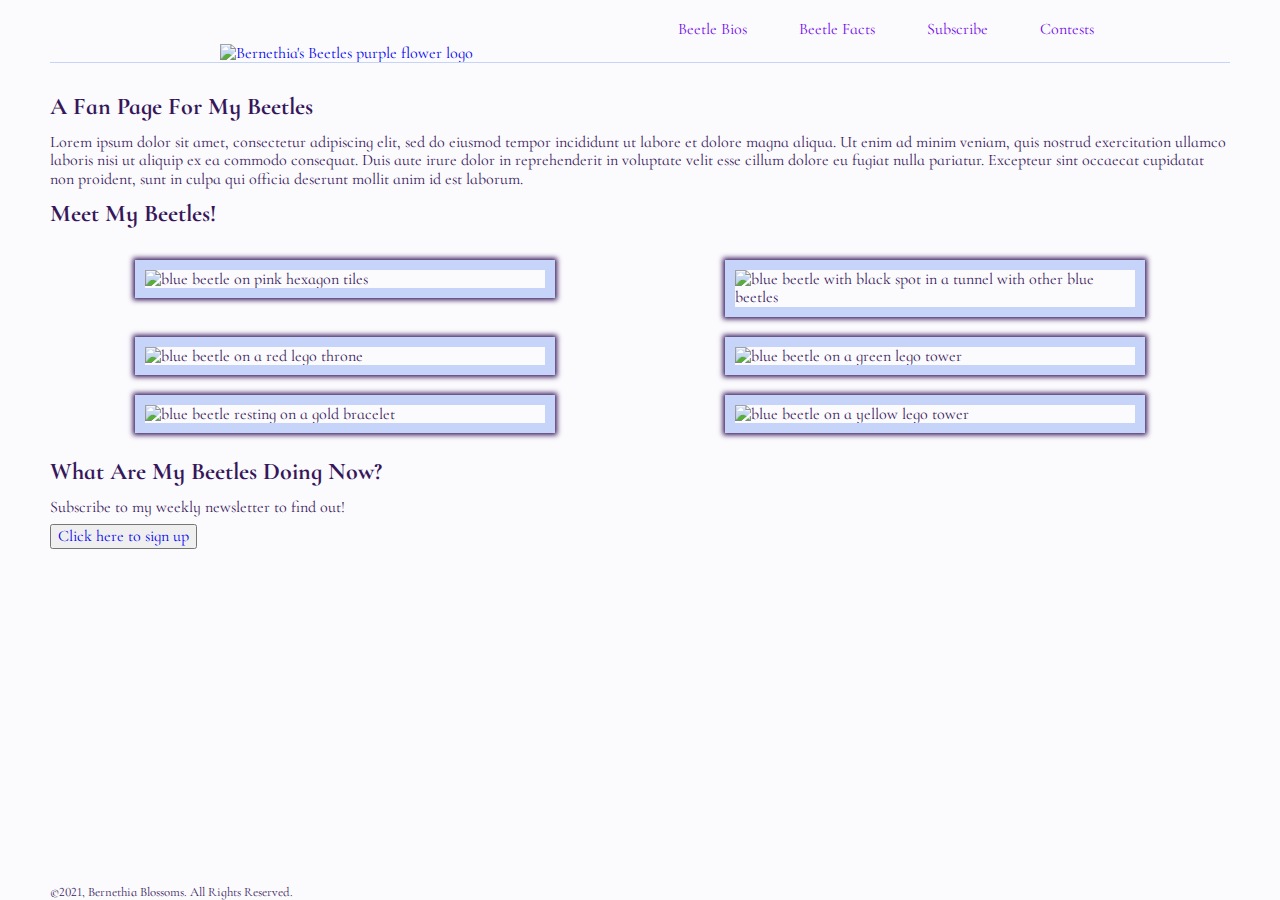
==== html/index.html @ 688032cf "Organized file structure and updated README" ====
<!DOCTYPE html>
<html lang="en">
<head>
    <meta charset="UTF-8">
    <meta http-equiv="X-UA-Compatible" content="IE=edge">
    <meta name="viewport" content="width=device-width, initial-scale=1.0">
    <link rel="preconnect" href="https://fonts.gstatic.com">
    <link href="https://fonts.googleapis.com/css2?family=Cormorant+Infant:wght@400;600&display=swap" rel="stylesheet">
    <link rel="stylesheet" href="..\css\normalize.css">
    <link rel="stylesheet" href="..\css\style.css">
    <script defer src="..\js\script.js"></script> 
    <title>Bernethia's Beetles</title>
</head>
<body>
    <header>
        <nav> 
            <a href="index.html">
                <img src="..\img\bernethias-beetles-logo.png" alt="Bernethia's Beetles purple flower logo" id="site-logo">
            </a>
            <ul>
                <li><a href="#meet" class="nav-tabs">Beetle Bios</a></li>
                <li><a href="#caresheet" class="nav-tabs">Beetle Facts</a></li>
                <li><a href="signup.html" class="nav-tabs">Subscribe</a></li>
                <li><a href="#contests" class="nav-tabs">Contests</a></li>
            </ul>
        </nav>
    </header>
    <main>
        <div id="about">
            <h2>A Fan Page For My Beetles</h2>
            <p>Lorem ipsum dolor sit amet, consectetur adipiscing elit, sed do eiusmod tempor incididunt ut labore et dolore magna aliqua. Ut enim ad minim veniam, quis nostrud exercitation ullamco laboris nisi ut aliquip ex ea commodo consequat. Duis aute irure dolor in reprehenderit in voluptate velit esse cillum dolore eu fugiat nulla pariatur. Excepteur sint occaecat cupidatat non proident, sunt in culpa qui officia deserunt mollit anim id est laborum.</p>
        </div>
        <div id="meet">
            <h2>Meet My Beetles!</h2>
            <div class="bio-modal" id="big-girl-modal">
                <img src="..\img\x-close-icon.png" alt="click here to close" class="x-close-icon">
                <img src="..\img\big-girl.jpg" alt="blue beetle on pink hexagon tiles" class="modal-img">
                <div class="modal-text">
                    <h3>Big Girl</h3> 
                    <p>Lorem ipsum dolor sit amet, consectetur adipiscing elit, sed do eiusmod tempor incididunt ut labore et dolore magna aliqua. Ut enim ad minim veniam, quis nostrud exercitation ullamco laboris nisi ut aliquip ex ea commodo consequat.</p>
                    <p>Duis aute irure dolor in reprehenderit in voluptate velit esse cillum dolore eu fugiat nulla pariatur. Excepteur sint occaecat cupidatat non proident, sunt in culpa qui officia deserunt mollit anim id est laborum.</p>
                </div>
            </div>
            <div class="bio-modal" id="blackbutt-modal">
                <img src="..\img\x-close-icon.png" alt="click here to close" class="x-close-icon">
                <img src="..\img\blackbutt.jpg" alt="blue beetle with black spot in a tunnel with other blue beetles" class="modal-img">
                <div class="modal-text">
                    <h3>Blackbutt</h3>
                    <p>Lorem ipsum dolor sit amet, consectetur adipiscing elit, sed do eiusmod tempor incididunt ut labore et dolore magna aliqua. Ut enim ad minim veniam, quis nostrud exercitation ullamco laboris nisi ut aliquip ex ea commodo consequat.</p>
                    <p>Duis aute irure dolor in reprehenderit in voluptate velit esse cillum dolore eu fugiat nulla pariatur. Excepteur sint occaecat cupidatat non proident, sunt in culpa qui officia deserunt mollit anim id est laborum.</p>
                </div>
            </div>
            <div class="bio-modal" id="the-other-one-modal">
                <img src="..\img\x-close-icon.png" alt="click here to close" class="x-close-icon">
                <img src="..\img\the-other-one.jpg" alt="blue beetle on a red lego throne" class="modal-img">
                <div class="modal-text">
                    <h3>The Other One</h3>
                    <p>Lorem ipsum dolor sit amet, consectetur adipiscing elit, sed do eiusmod tempor incididunt ut labore et dolore magna aliqua. Ut enim ad minim veniam, quis nostrud exercitation ullamco laboris nisi ut aliquip ex ea commodo consequat.</p>
                    <p>Duis aute irure dolor in reprehenderit in voluptate velit esse cillum dolore eu fugiat nulla pariatur. Excepteur sint occaecat cupidatat non proident, sunt in culpa qui officia deserunt mollit anim id est laborum.</p>
                </div>
            </div>
            <div class="bio-modal" id="new-girl-modal">
                <img src="..\img\x-close-icon.png" alt="click here to close" class="x-close-icon">
                <img src="..\img\new-girl.jpg" alt="blue beetle on a green lego towen" class="modal-img">
                <div class="modal-text">
                    <h3>New Girl</h3>
                    <p>Lorem ipsum dolor sit amet, consectetur adipiscing elit, sed do eiusmod tempor incididunt ut labore et dolore magna aliqua. Ut enim ad minim veniam, quis nostrud exercitation ullamco laboris nisi ut aliquip ex ea commodo consequat.</p>
                    <p>Duis aute irure dolor in reprehenderit in voluptate velit esse cillum dolore eu fugiat nulla pariatur. Excepteur sint occaecat cupidatat non proident, sunt in culpa qui officia deserunt mollit anim id est laborum.</p>
                </div>
            </div>
            <div class="bio-modal" id="sickly-twin-modal">
                <img src="..\img\x-close-icon.png" alt="click here to close" class="x-close-icon">
                <img src="..\img\sickly-twin.jpg" alt="blue beetle resting on a gold bracelet" class="modal-img">
                <div class="modal-text">
                    <h3>Sickly Twin</h3>
                    <p>Lorem ipsum dolor sit amet, consectetur adipiscing elit, sed do eiusmod tempor incididunt ut labore et dolore magna aliqua. Ut enim ad minim veniam, quis nostrud exercitation ullamco laboris nisi ut aliquip ex ea commodo consequat.</p>
                    <p>Duis aute irure dolor in reprehenderit in voluptate velit esse cillum dolore eu fugiat nulla pariatur. Excepteur sint occaecat cupidatat non proident, sunt in culpa qui officia deserunt mollit anim id est laborum.</p>
                </div>
            </div>
            <div class="bio-modal" id="strong-twin-modal">
                <img src="..\img\x-close-icon.png" alt="click here to close" class="x-close-icon">
                <img src="..\img\strong-twin.jpg" alt="blue beetle on a yellow lego tower" class="modal-img">
                <div class="modal-text">
                    <h3>Strong Twin</h3>
                    <p>Lorem ipsum dolor sit amet, consectetur adipiscing elit, sed do eiusmod tempor incididunt ut labore et dolore magna aliqua. Ut enim ad minim veniam, quis nostrud exercitation ullamco laboris nisi ut aliquip ex ea commodo consequat.</p>
                    <p>Duis aute irure dolor in reprehenderit in voluptate velit esse cillum dolore eu fugiat nulla pariatur. Excepteur sint occaecat cupidatat non proident, sunt in culpa qui officia deserunt mollit anim id est laborum.</p>
                </div> 
            </div>       
            <div class="bio-img-container">
                <img src="..\img\big-girl.jpg" alt="blue beetle on pink hexagon tiles" class="bio-img" id="big-girl">
                <img src="..\img\blackbutt.jpg" alt="blue beetle with black spot in a tunnel with other blue beetles" class="bio-img" id="blackbutt">
                <img src="..\img\the-other-one.jpg" alt="blue beetle on a red lego throne" class="bio-img" id="the-other-one">
                <img src="..\img\new-girl.jpg" alt="blue beetle on a green lego tower" class="bio-img" id="new-girl">
                <img src="..\img\sickly-twin.jpg" alt="blue beetle resting on a gold bracelet" class="bio-img" id="sickly-twin">
                <img src="..\img\strong-twin.jpg" alt="blue beetle on a yellow lego tower" class="bio-img" id="strong-twin">
            </div>
        </div>
        <div id="subscribe">
            <h2>What Are My Beetles Doing Now?</h2>
            <p>Subscribe to my weekly newsletter to find out!</p>
            <button><a href="signup.html" class = "subscribe-link">Click here to sign up</a></button>
        </div>
    </main>  
    <footer>
        <small>&copy;2021, Bernethia Blossoms. All Rights Reserved.</small>
    </footer>  
</body>
</html>
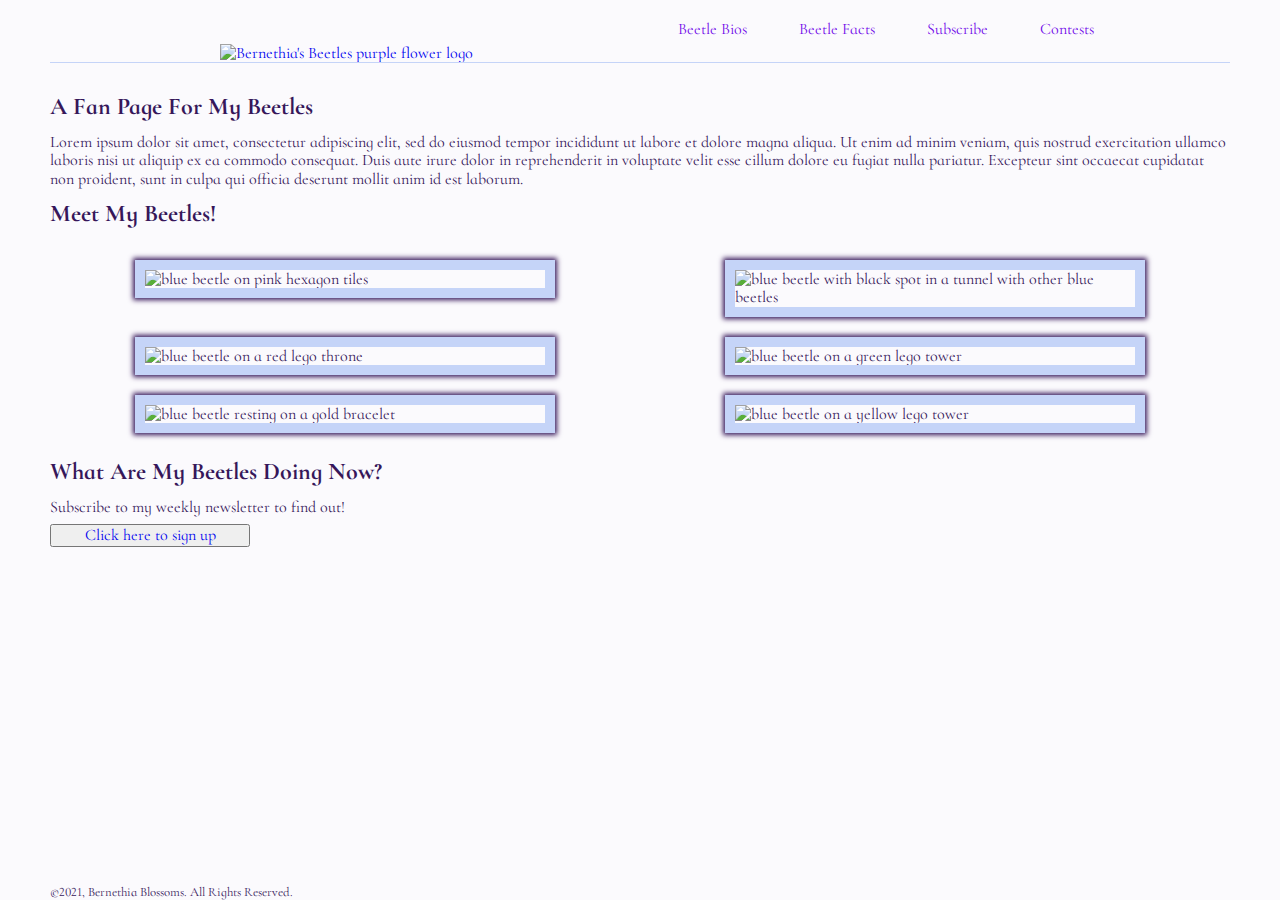
==== commit 467339fb: "added copy to bio-modals. aligned bio-modals with clickable images" ====
--- a/html/index.html
+++ b/html/index.html
@@ -37,8 +37,8 @@
                 <img src="..\img\big-girl.jpg" alt="blue beetle on pink hexagon tiles" class="modal-img">
                 <div class="modal-text">
                     <h3>Big Girl</h3> 
-                    <p>Lorem ipsum dolor sit amet, consectetur adipiscing elit, sed do eiusmod tempor incididunt ut labore et dolore magna aliqua. Ut enim ad minim veniam, quis nostrud exercitation ullamco laboris nisi ut aliquip ex ea commodo consequat.</p>
-                    <p>Duis aute irure dolor in reprehenderit in voluptate velit esse cillum dolore eu fugiat nulla pariatur. Excepteur sint occaecat cupidatat non proident, sunt in culpa qui officia deserunt mollit anim id est laborum.</p>
+                    <p>The lady in my first set of three. She's large and in charge, and gives the boys & The Other One a bumpy ride any time they try to climb on.</p>
+                    <p>She spends a lot of time checking out the perimeter of the tank and digging holes. She is also the most difficult to photograph outside of the tank because she wants to RUN.</p>
                 </div>
             </div>
             <div class="bio-modal" id="blackbutt-modal">
@@ -46,8 +46,8 @@
                 <img src="..\img\blackbutt.jpg" alt="blue beetle with black spot in a tunnel with other blue beetles" class="modal-img">
                 <div class="modal-text">
                     <h3>Blackbutt</h3>
-                    <p>Lorem ipsum dolor sit amet, consectetur adipiscing elit, sed do eiusmod tempor incididunt ut labore et dolore magna aliqua. Ut enim ad minim veniam, quis nostrud exercitation ullamco laboris nisi ut aliquip ex ea commodo consequat.</p>
-                    <p>Duis aute irure dolor in reprehenderit in voluptate velit esse cillum dolore eu fugiat nulla pariatur. Excepteur sint occaecat cupidatat non proident, sunt in culpa qui officia deserunt mollit anim id est laborum.</p>
+                    <p>(In Memoriam) The feisty tiny guy in my first set of three. He got his name from an accidental water drip that washed away some of his protective wax coating, revealing the true black color of his exoskeleton.</p>
+                    <p>He loved romancing Big Girl and munching on sweet potato. He was dead for over a day before I realized he wasn't playing. He lies in rest in a little box next to the beetle tank.</p>
                 </div>
             </div>
             <div class="bio-modal" id="the-other-one-modal">
@@ -55,8 +55,8 @@
                 <img src="..\img\the-other-one.jpg" alt="blue beetle on a red lego throne" class="modal-img">
                 <div class="modal-text">
                     <h3>The Other One</h3>
-                    <p>Lorem ipsum dolor sit amet, consectetur adipiscing elit, sed do eiusmod tempor incididunt ut labore et dolore magna aliqua. Ut enim ad minim veniam, quis nostrud exercitation ullamco laboris nisi ut aliquip ex ea commodo consequat.</p>
-                    <p>Duis aute irure dolor in reprehenderit in voluptate velit esse cillum dolore eu fugiat nulla pariatur. Excepteur sint occaecat cupidatat non proident, sunt in culpa qui officia deserunt mollit anim id est laborum.</p>
+                    <p>Always a quiet one, The Other One played the part of third wheel until Blackbutt's untimely demise. They've blossomed since the arrival of my second set of three, but still any time I catch the beetles being naughty, The Other One is nowhere near the trouble.</p>
+                    <p>One of the first questions everyone asks about my beetles is which are girls/boys? It's not super obvious in this case, and they can't tell us, so we use they/them pronouns for The Other One. </p>
                 </div>
             </div>
             <div class="bio-modal" id="new-girl-modal">
@@ -64,8 +64,8 @@
                 <img src="..\img\new-girl.jpg" alt="blue beetle on a green lego towen" class="modal-img">
                 <div class="modal-text">
                     <h3>New Girl</h3>
-                    <p>Lorem ipsum dolor sit amet, consectetur adipiscing elit, sed do eiusmod tempor incididunt ut labore et dolore magna aliqua. Ut enim ad minim veniam, quis nostrud exercitation ullamco laboris nisi ut aliquip ex ea commodo consequat.</p>
-                    <p>Duis aute irure dolor in reprehenderit in voluptate velit esse cillum dolore eu fugiat nulla pariatur. Excepteur sint occaecat cupidatat non proident, sunt in culpa qui officia deserunt mollit anim id est laborum.</p>
+                    <p>New Girl is ever so slightly smaller than Big Girl in body size, but her personality is huge. She never lets being the smallest female in the group stop her from taking up all the space she needs.</p>
+                    <p>She's a real girl's girl, and knows that she never has to block someone else's light to shine bright on her own. Always willing to help out Big Girl with a digging project or take over perimeter chcking duties, New Girl is a real class act.</p>
                 </div>
             </div>
             <div class="bio-modal" id="sickly-twin-modal">
@@ -73,8 +73,8 @@
                 <img src="..\img\sickly-twin.jpg" alt="blue beetle resting on a gold bracelet" class="modal-img">
                 <div class="modal-text">
                     <h3>Sickly Twin</h3>
-                    <p>Lorem ipsum dolor sit amet, consectetur adipiscing elit, sed do eiusmod tempor incididunt ut labore et dolore magna aliqua. Ut enim ad minim veniam, quis nostrud exercitation ullamco laboris nisi ut aliquip ex ea commodo consequat.</p>
-                    <p>Duis aute irure dolor in reprehenderit in voluptate velit esse cillum dolore eu fugiat nulla pariatur. Excepteur sint occaecat cupidatat non proident, sunt in culpa qui officia deserunt mollit anim id est laborum.</p>
+                    <p>The two boys from my second trio were impossible to tell apart, so I always just referred to them as the twins. But then this little guy started to have some problems with motor control & general energy levels.</p>
+                    <p>He's really easy to spot now. Some days are worse than others, and he's been quarantined twice and mistakenly put in the dead beetle box once. It's hard to watch him struggling, but beetles aren't smart enough to suffer, so we'll hang in there as long as he does.</p>
                 </div>
             </div>
             <div class="bio-modal" id="strong-twin-modal">
@@ -82,9 +82,9 @@
                 <img src="..\img\strong-twin.jpg" alt="blue beetle on a yellow lego tower" class="modal-img">
                 <div class="modal-text">
                     <h3>Strong Twin</h3>
-                    <p>Lorem ipsum dolor sit amet, consectetur adipiscing elit, sed do eiusmod tempor incididunt ut labore et dolore magna aliqua. Ut enim ad minim veniam, quis nostrud exercitation ullamco laboris nisi ut aliquip ex ea commodo consequat.</p>
-                    <p>Duis aute irure dolor in reprehenderit in voluptate velit esse cillum dolore eu fugiat nulla pariatur. Excepteur sint occaecat cupidatat non proident, sunt in culpa qui officia deserunt mollit anim id est laborum.</p>
-                </div> 
+                    <p>The not sickly twin. He doesn't have have the gumption that Blackbutt did, and knows nothing of romancing the ladies.</p>
+                    <p>Honestly, I don't like him very much. He's a bully, and he picks on his brother when he's down.</p>
+                </div>
             </div>       
             <div class="bio-img-container">
                 <img src="..\img\big-girl.jpg" alt="blue beetle on pink hexagon tiles" class="bio-img" id="big-girl">
